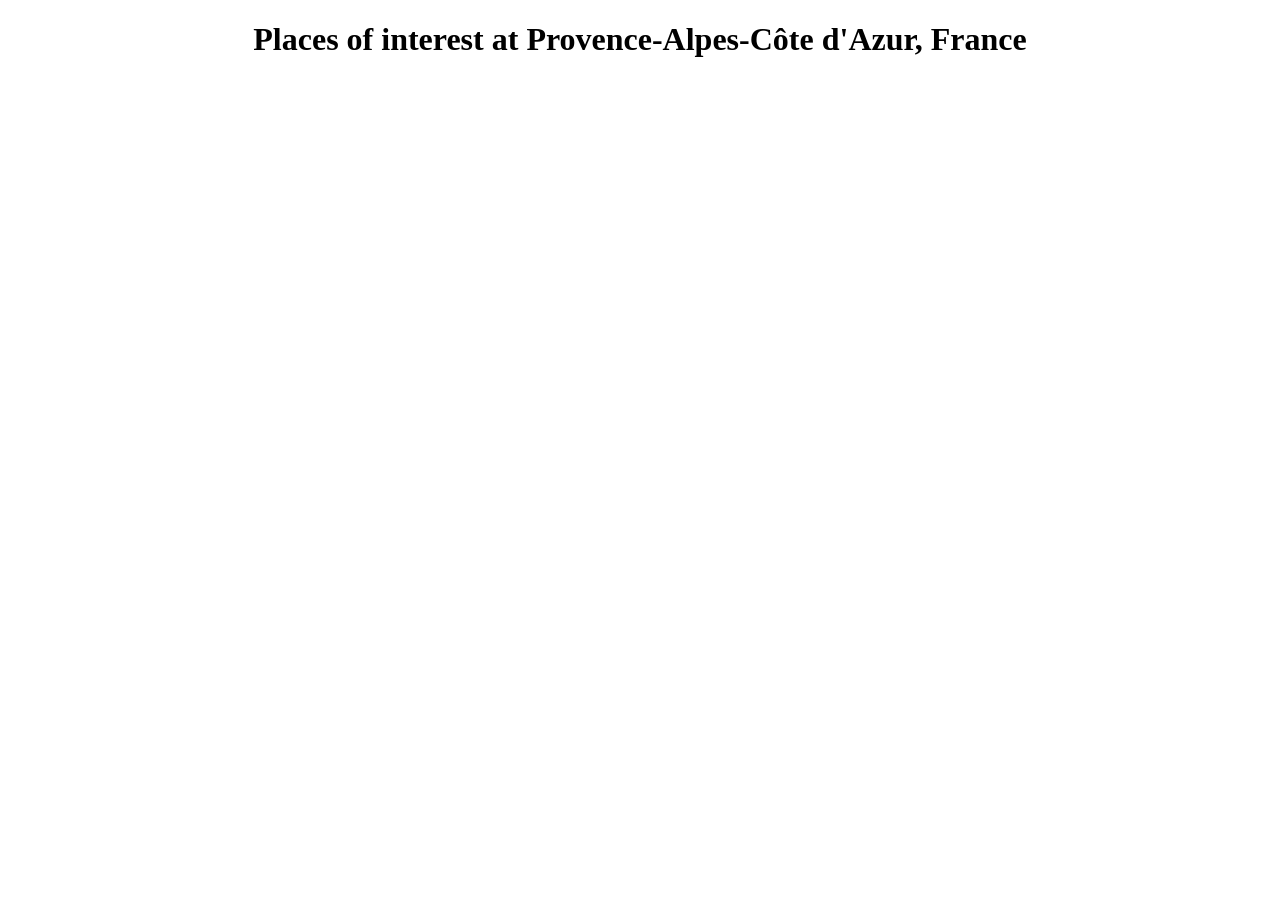
==== index.html @ 29f41378 "added loadMarkers function to MarkerManager class and moved logic for loading markers from main.js t" ====
<!DOCTYPE html>
<html>
  <head>
    <meta charset="utf-8" />
    <meta name="viewport" content="width=device-width, initial-scale=1, shrink-to-fit=no" />
    <title>ArcGIS Maps SDK for JavaScript Tutorials: Display a map</title>
    <!-- ArcGIS theme CSS (required) -->
    <link rel="stylesheet" href="https://js.arcgis.com/4.34/@arcgis/core/assets/esri/themes/light/main.css">
    <link rel="stylesheet" href="map.css">

    <script type="module" src="js/main.js"></script>
  </head>

  <body>

      <header>
        <h1>Places of interest at Provence-Alpes-Côte d'Azur, France</h1>
      </header>
      <div id="viewDiv"></div>

  </body>

</html>
---- map.css ----
html,body {
    height: 100%;
    width: 100%;
    margin: 0;
    padding: 0;
}

h1{
    text-align: center;
}

#viewDiv{
    height: 90vh;
    width: 100%;
}

img{
    margin: 0.1em;
}
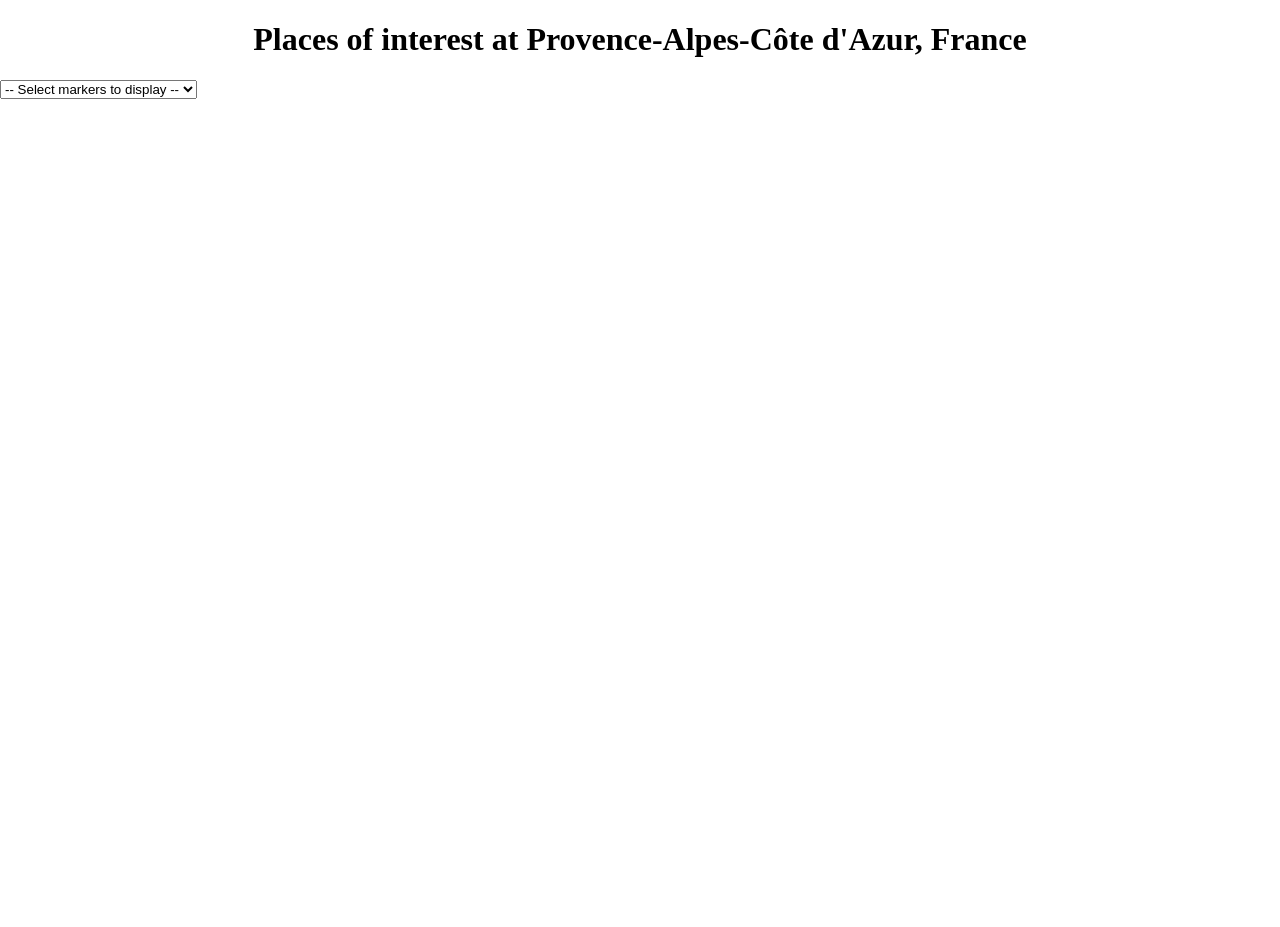
==== commit a48e5531: "changed basemap from osm to arcgis/topographic" ====
--- a/index.html
+++ b/index.html
@@ -8,16 +8,26 @@
     <link rel="stylesheet" href="https://js.arcgis.com/4.34/@arcgis/core/assets/esri/themes/light/main.css">
     <link rel="stylesheet" href="map.css">
 
-    <script type="module" src="js/main.js"></script>
+    
   </head>
 
   <body>
 
       <header>
         <h1>Places of interest at Provence-Alpes-Côte d'Azur, France</h1>
+          <form id="js-markers-filter-form">  
+                      <select name="markers-filter" id="markers-filter-select">
+                          <option value="">-- Select markers to display --</option>
+                          <option value="all">All markers</option>
+                          <option value="beach">Fortresses</option>
+                          <option value="fortress">Walking paths</option>
+                          <option value="walking">Beaches</option>
+                      </select><br>
+        </form><br>
       </header>
       <div id="viewDiv"></div>
 
+      <script type="module" src="js/main.js"></script>
   </body>
 
 </html>
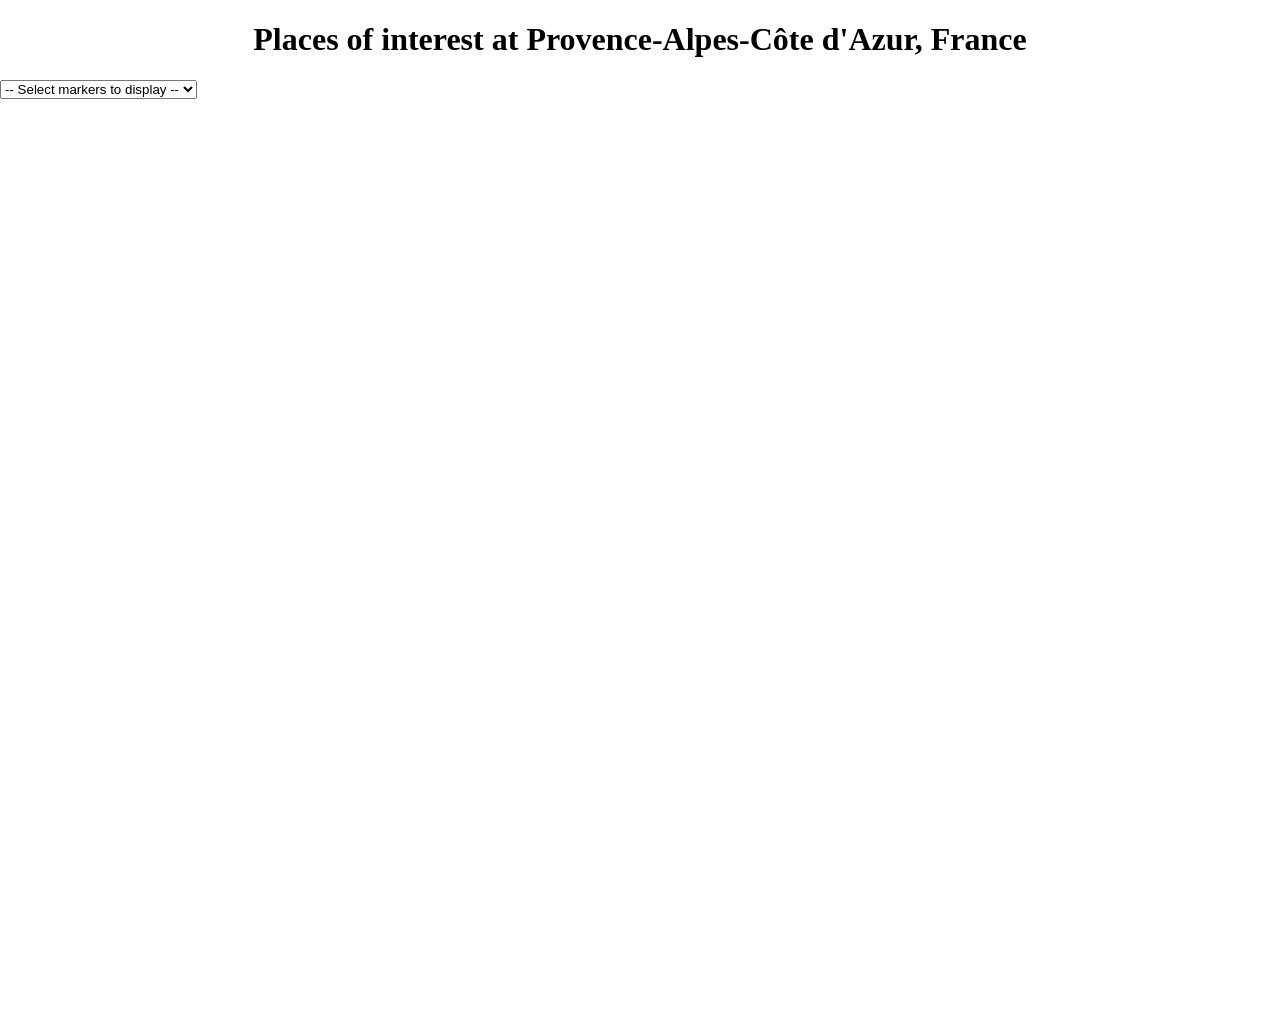
==== commit 3ed55fe1: "added more places of interest to json, added logic for displaying caves" ====
--- a/index.html
+++ b/index.html
@@ -19,9 +19,11 @@
                       <select name="markers-filter" id="markers-filter-select">
                           <option value="">-- Select markers to display --</option>
                           <option value="all">All markers</option>
-                          <option value="beach">Fortresses</option>
-                          <option value="fortress">Walking paths</option>
-                          <option value="walking">Beaches</option>
+                          <option value="beach">Beaches</option>
+                          <option value="fortress">Fortresses</option>
+                          <option value="walking">Walking paths</option>
+                          <option value="museum">Museums</option>
+                          <option value="mountain-cave">Mountain caves</option>
                       </select><br>
         </form><br>
       </header>
--- a/map.css
+++ b/map.css
@@ -5,12 +5,17 @@
     padding: 0;
 }
 
+/*header{
+    z-index: 1;
+}*/
+
 h1{
     text-align: center;
 }
 
 #viewDiv{
-    height: 90vh;
+    /*height: 90vh;*/
+    height: 100vh;
     width: 100%;
 }
 
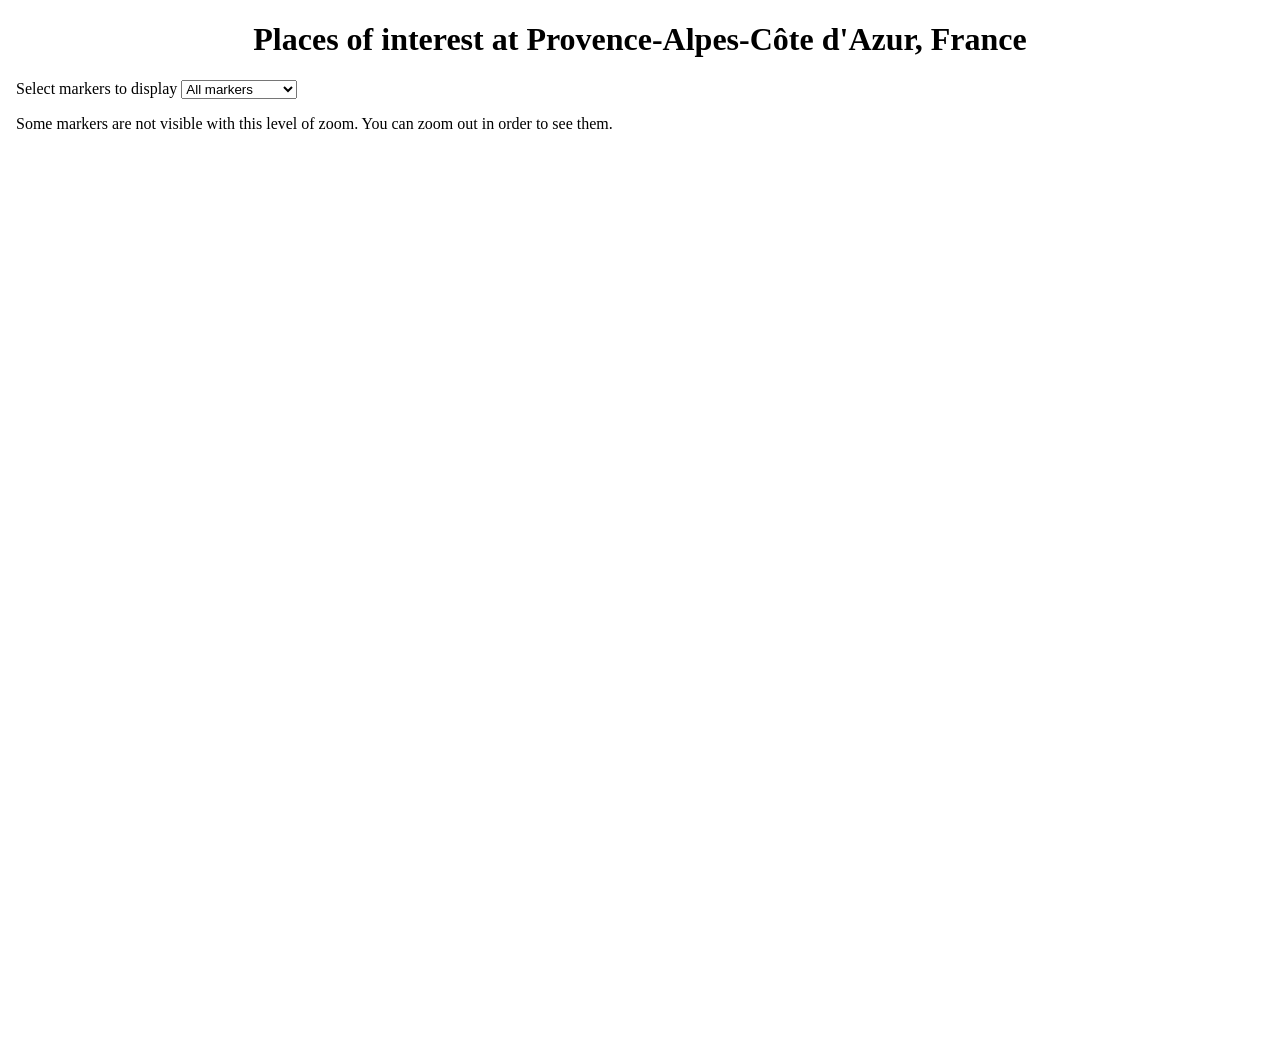
==== commit fba47f90: "removed br elements and added margin to header" ====
--- a/index.html
+++ b/index.html
@@ -16,16 +16,21 @@
       <header>
         <h1>Places of interest at Provence-Alpes-Côte d'Azur, France</h1>
           <form id="js-markers-filter-form">  
+                      <label for="markers-filter">Select markers to display</label>
                       <select name="markers-filter" id="markers-filter-select">
-                          <option value="">-- Select markers to display --</option>
                           <option value="all">All markers</option>
                           <option value="beach">Beaches</option>
                           <option value="fortress">Fortresses</option>
                           <option value="walking">Walking paths</option>
                           <option value="museum">Museums</option>
                           <option value="mountain-cave">Mountain caves</option>
-                      </select><br>
-        </form><br>
+                          <option value="panorama">Panoramas</option>
+                          <option value="park">Park</option>
+                          <option value="lake">Lake</option>
+                          <option value="promenade">Promenade</option>
+                      </select>
+        </form>
+        <p>Some markers are not visible with this level of zoom. You can zoom out in order to see them.</p>
       </header>
       <div id="viewDiv"></div>
 
--- a/map.css
+++ b/map.css
@@ -5,9 +5,11 @@
     padding: 0;
 }
 
-/*header{
-    z-index: 1;
-}*/
+
+
+header{
+    margin: 1em;
+}
 
 h1{
     text-align: center;
